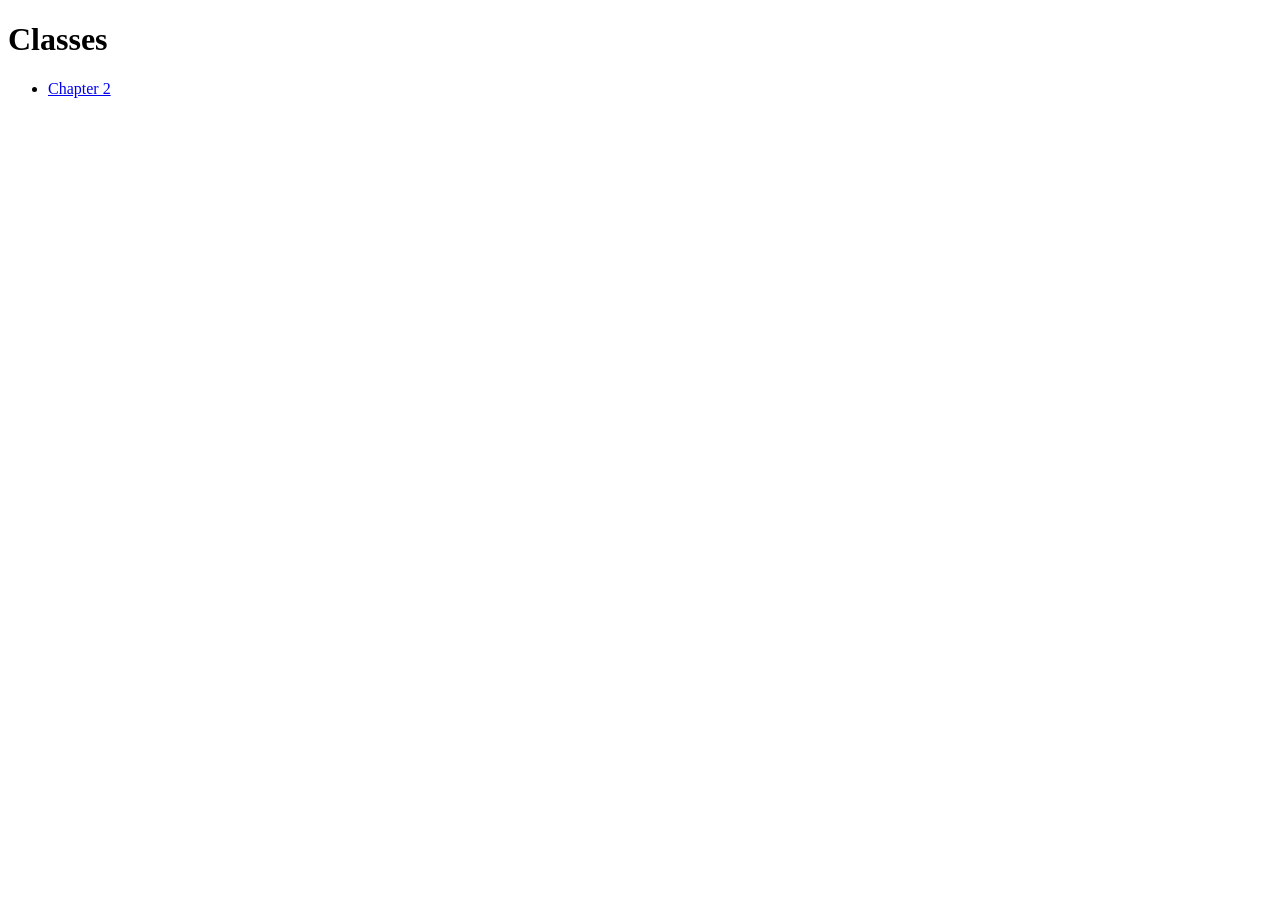
==== docs/classes.html @ 51ab4c1c "Have a classes page" ====
<!DOCTYPE html>
<html>

<head>
  <meta charset="utf-8" />
  <title>Classes</title>
</head>

<body>
  <h1>Classes</h1>
  <ul>
    <li><a href="class/chapter02/index.html">Chapter 2</a></li>
  </ul>
</body>

</html>
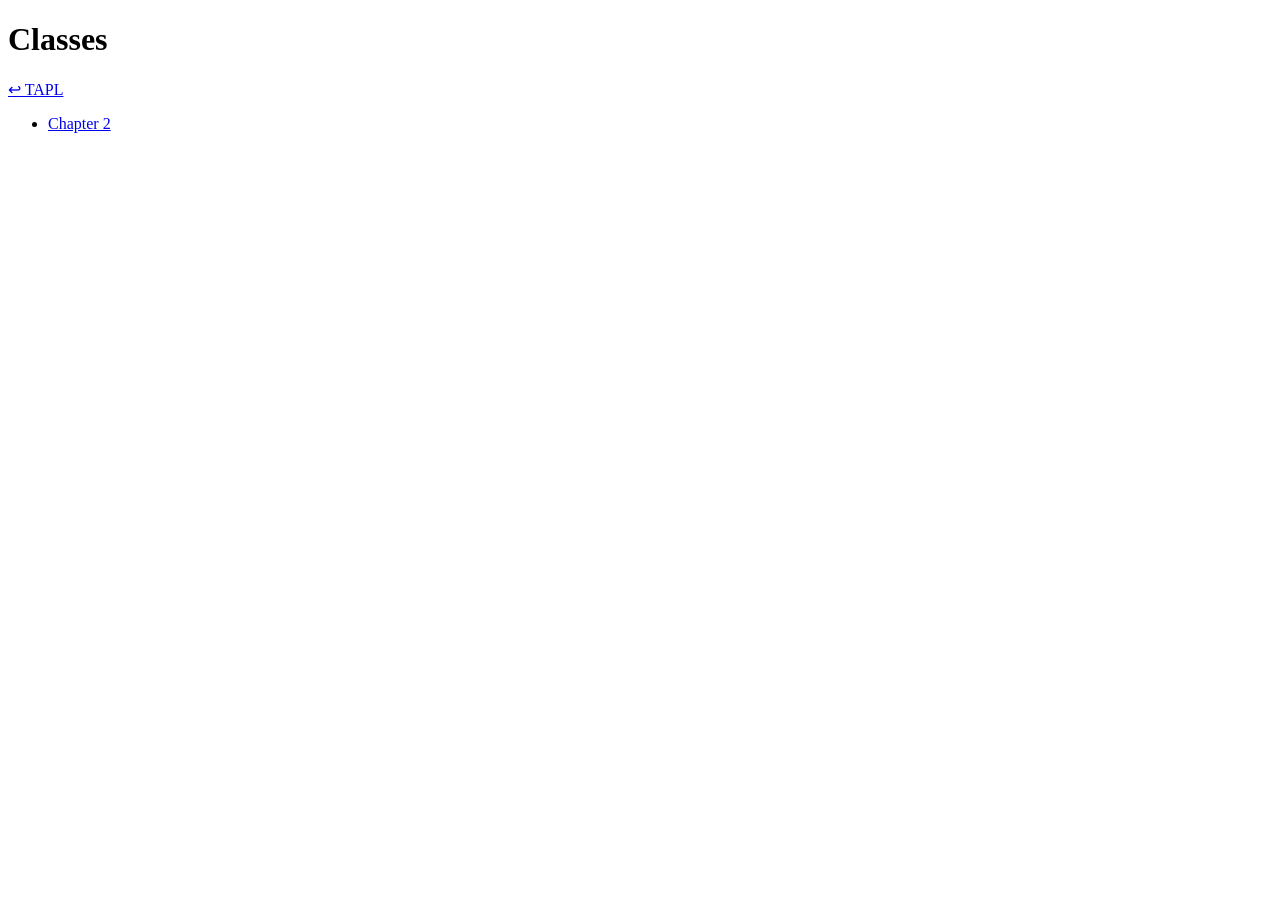
==== commit de67ef54: "Add backlinks to top level document" ====
--- a/docs/classes.html
+++ b/docs/classes.html
@@ -8,6 +8,7 @@
 
 <body>
   <h1>Classes</h1>
+  <a href="index.html">↩ TAPL</a>
   <ul>
     <li><a href="class/chapter02/index.html">Chapter 2</a></li>
   </ul>
